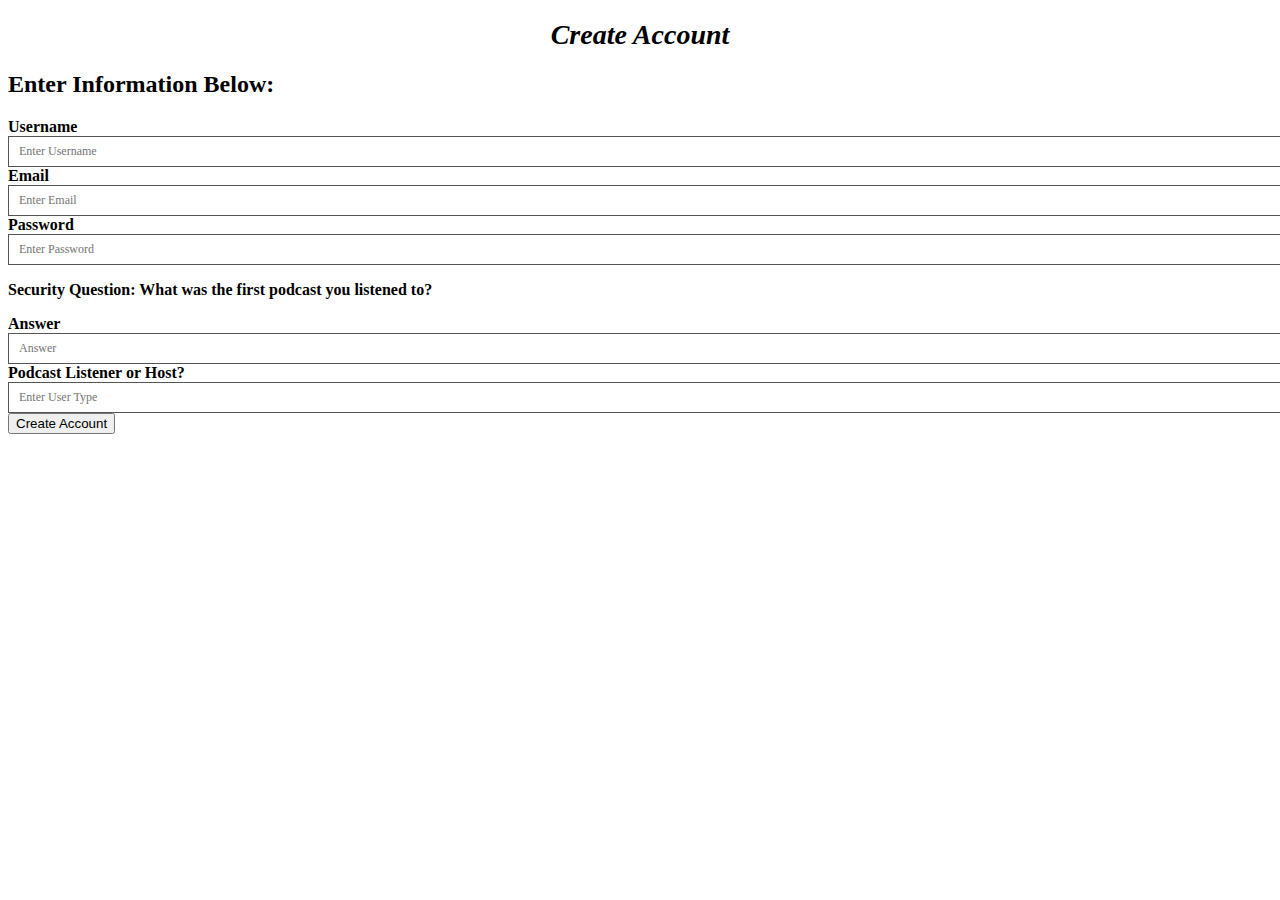
==== create_account.html @ 9f3cae19 "Add files via upload" ====
<!DOCTYPE html PUBLIC "-//W3C//DTD HTML 4.01//EN">
<html lang="en">
<head>
<link rel = "stylesheet" type = "text/css" href = "mystyle.css" />
</head>
<body>

<h1 align= "center"> Create Account </h1>
	
<form name = "create_account" method="post" action = "create_account.php" onsubmit = "return create_account()">	  
  <div class="usercreate">
	<h2> Enter Information Below: </h2>
    <label for="u_username"><b>Username</b></label>
    <input type="text" placeholder="Enter Username" name="u_username" required>

    <label for="uemail"><b>Email</b></label>
    <input type="text" placeholder="Enter Email" name="uemail" required>
	
	<label for = "password"><b>Password</b></label>
	<input type="text" placeholder="Enter Password" name="password" required>
	
	<p> <strong> Security Question: What was the first podcast you listened to? </strong> </p>
	<label for ="question_answer"><b>Answer</b></label>
	<input type = "text" placeholder="Answer" name = "question_answer" required>   
	
	<label for = "type"><b>Podcast Listener or Host?</b></label>
	<input type="text" placeholder="Enter User Type" name="type" required>   
	
    <button type="submit">Create Account</button>
  </div>

</body>
</html>
---- mystyle.css ----
h1 {
		color: black;
		font-family: Verdana;
		font-style: italic;
		font-size: 28px;
	} 
	
	h2 {
		font-family: Verdana;
		font-size: 24px;
	}
	
	body {
		font-family: Verdana;
	}
	
	h3{
		font-size: 22px;
	}
	
	ul.a {
	  	list-style-type: circle;
	}
	
	table, th, td {
	  	border: 1px solid black;
		margin-left:auto;
		margin-right:auto;
	}
	
	
	input[type=text]:focus {
	  	background-color: lightblue;
	}
	
	input[type=text] {
		width: 100%;
	 	padding: 7px 10px;
	 	border: 1px solid #555;
	  	font-family: Verdana;
		font-size: 12px;
	}
		
	input[type=date]:focus {
	  	background-color: lightblue;
	}
	
	input[type=date] {
		width: 100%;
	 	padding: 7px 10px;
	 	border: 1px solid #555;
	  	font-family: Verdana;
		font-size: 12px;
	}
	
	.column {
	  float: left;
	  width: 33.33%;
	  padding: 5px;
	  text-align: center;
	  background-color:lightblue;
	}
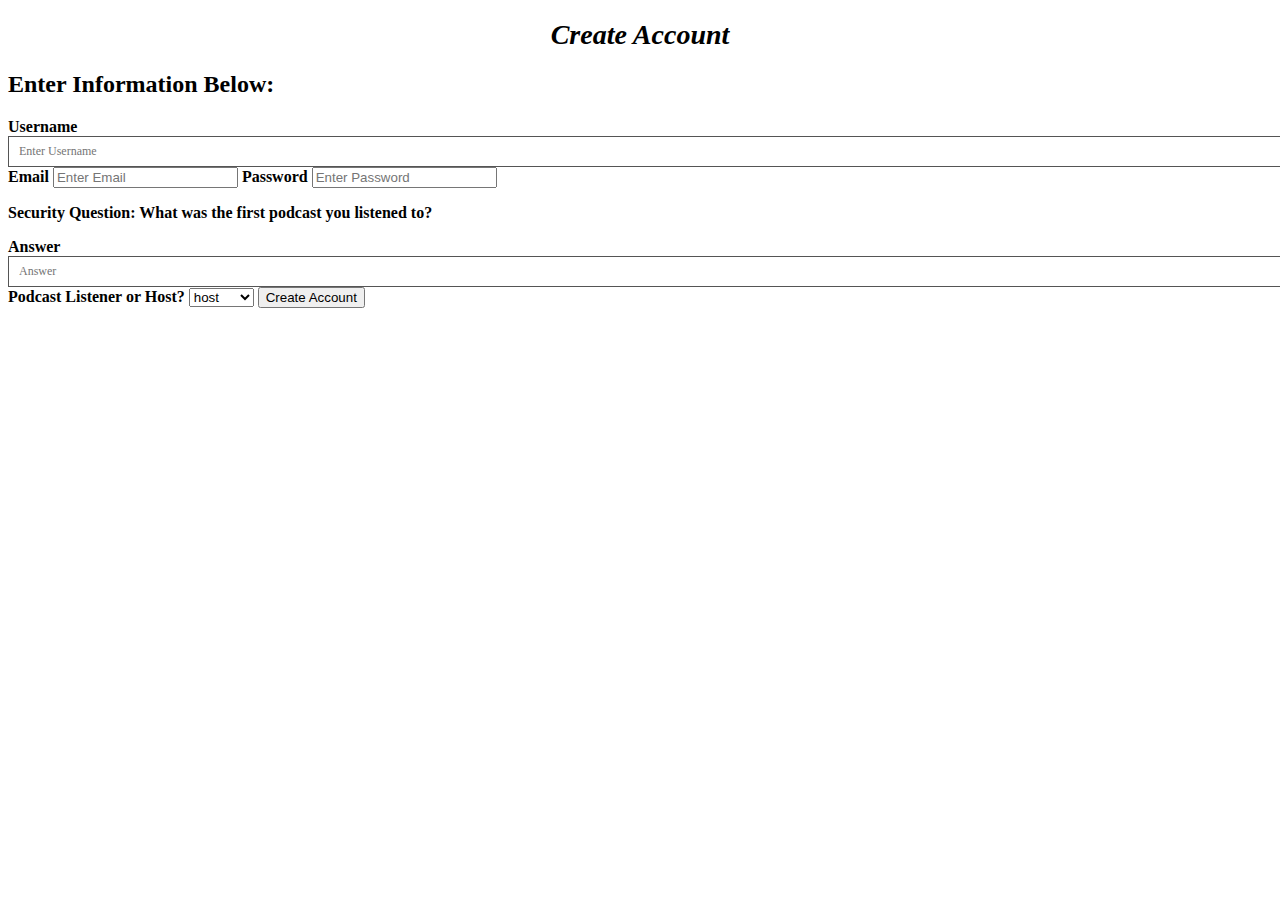
==== commit ee63ed7c: "Add files via upload" ====
--- a/create_account.html
+++ b/create_account.html
@@ -14,17 +14,19 @@
     <input type="text" placeholder="Enter Username" name="u_username" required>
 
     <label for="uemail"><b>Email</b></label>
-    <input type="text" placeholder="Enter Email" name="uemail" required>
+    <input type="email" placeholder="Enter Email" name="uemail" required>
 	
 	<label for = "password"><b>Password</b></label>
-	<input type="text" placeholder="Enter Password" name="password" required>
+	<input type="password" placeholder="Enter Password" name="password" required>
 	
 	<p> <strong> Security Question: What was the first podcast you listened to? </strong> </p>
 	<label for ="question_answer"><b>Answer</b></label>
 	<input type = "text" placeholder="Answer" name = "question_answer" required>   
 	
 	<label for = "type"><b>Podcast Listener or Host?</b></label>
-	<input type="text" placeholder="Enter User Type" name="type" required>   
+	<select id="type", name = "type">
+		<option value = "host">host</option>
+		<option value = "listener">listener</option></select>
 	
     <button type="submit">Create Account</button>
   </div>
--- a/mystyle.css
+++ b/mystyle.css
@@ -1,62 +1,61 @@
-	h1 {
-		color: black;
-		font-family: Verdana;
-		font-style: italic;
-		font-size: 28px;
-	} 
-	
-	h2 {
-		font-family: Verdana;
-		font-size: 24px;
-	}
-	
-	body {
-		font-family: Verdana;
-	}
-	
-	h3{
-		font-size: 22px;
-	}
-	
-	ul.a {
-	  	list-style-type: circle;
-	}
-	
-	table, th, td {
-	  	border: 1px solid black;
-		margin-left:auto;
-		margin-right:auto;
-	}
-	
-	
-	input[type=text]:focus {
-	  	background-color: lightblue;
-	}
-	
-	input[type=text] {
-		width: 100%;
-	 	padding: 7px 10px;
-	 	border: 1px solid #555;
-	  	font-family: Verdana;
-		font-size: 12px;
-	}
-		
-	input[type=date]:focus {
-	  	background-color: lightblue;
-	}
-	
-	input[type=date] {
-		width: 100%;
-	 	padding: 7px 10px;
-	 	border: 1px solid #555;
-	  	font-family: Verdana;
-		font-size: 12px;
-	}
-	
-	.column {
-	  float: left;
-	  width: 33.33%;
-	  padding: 5px;
-	  text-align: center;
-	  background-color:lightblue;
+	h1 {
+		color: black;
+		font-family: Verdana;
+		font-style: italic;
+		font-size: 28px;
+	} 
+	
+	h2 {
+		font-family: Verdana;
+		font-size: 24px;
+	}
+	
+	body {
+		font-family: Verdana;
+	}
+	
+	h3{
+		font-size: 22px;
+	}
+	
+	ul.a {
+	  	list-style-type: circle;
+	}
+	
+	table, th, td {
+	  	border: 1px solid black;
+		margin-left:auto;
+		margin-right:auto;
+	}
+	
+	
+	input[type=text]:focus {
+	  	background-color: lightblue;
+	}
+	
+	input[type=text] {
+		width: 100%;
+	 	padding: 7px 10px;
+	 	border: 1px solid #555;
+	  	font-family: Verdana;
+		font-size: 12px;
+	}
+		
+	input[type=date]:focus {
+	  	background-color: lightblue;
+	}
+	
+	input[type=date] {
+		width: 100%;
+	 	padding: 7px 10px;
+	 	border: 1px solid #555;
+	  	font-family: Verdana;
+		font-size: 12px;
+	}
+	
+	.column {
+	  float: left;
+	  width: 45%;
+	  padding: 5px;
+	  text-align: center;
 	}	